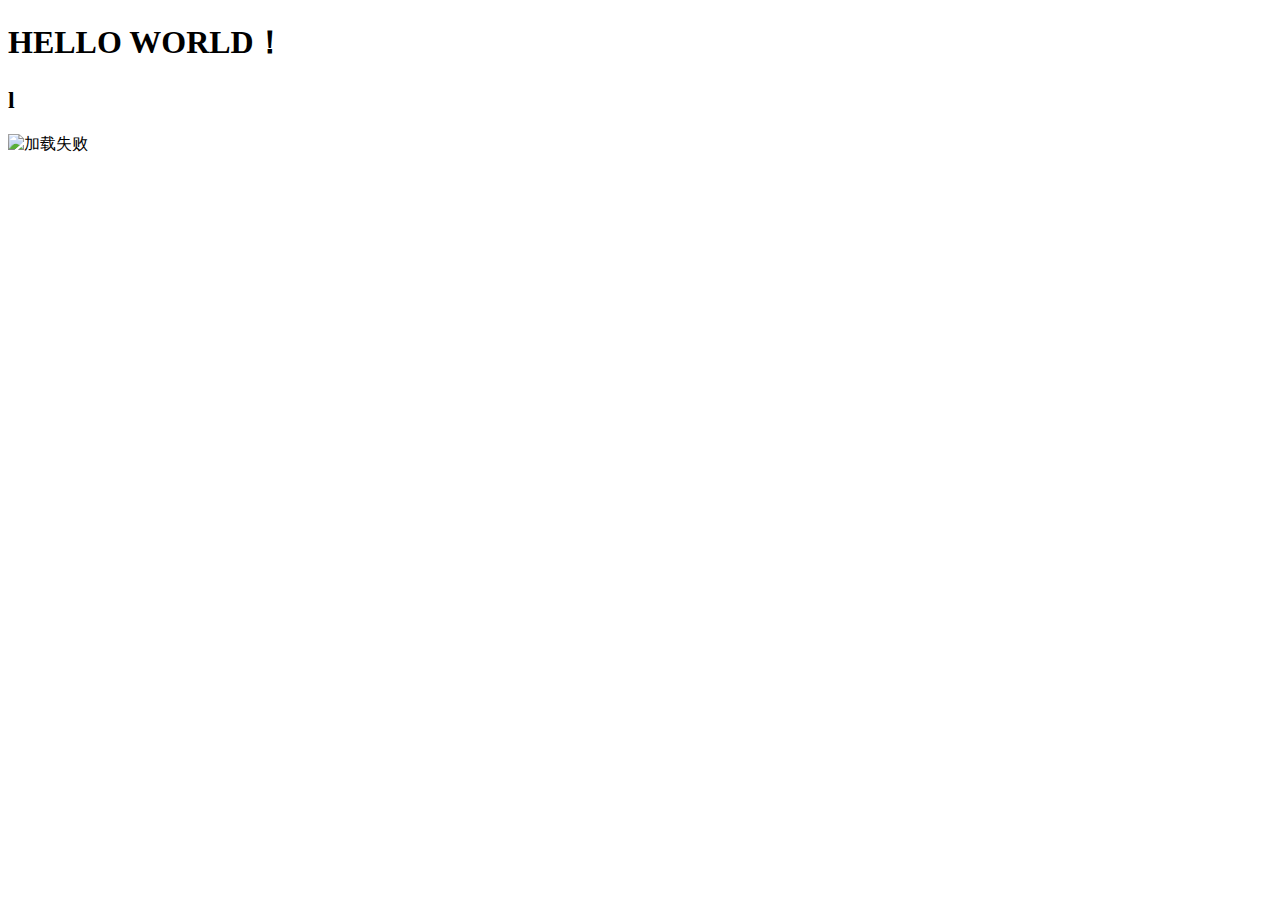
==== index.html @ 3da90b7e "Add files via upload" ====
<!DOCTYPE html>
<html lang="en">
<head>
    <meta charset="UTF-8">
    <meta http-equiv="X-UA-Compatible" content="IE=edge">
    <meta name="viewport" content="width=device-width, initial-scale=1.0">
    <title>Document</title>
</head>
<body><h1>HELLO WORLD！</h1>
    <h2>l</h2>
<picture>
    <source media="(min-width: )" srcset="">
    <img src="微信图片_20210331130654.jpg" alt="加载失败" width="100px">
</picture>
    
</body>
</html>
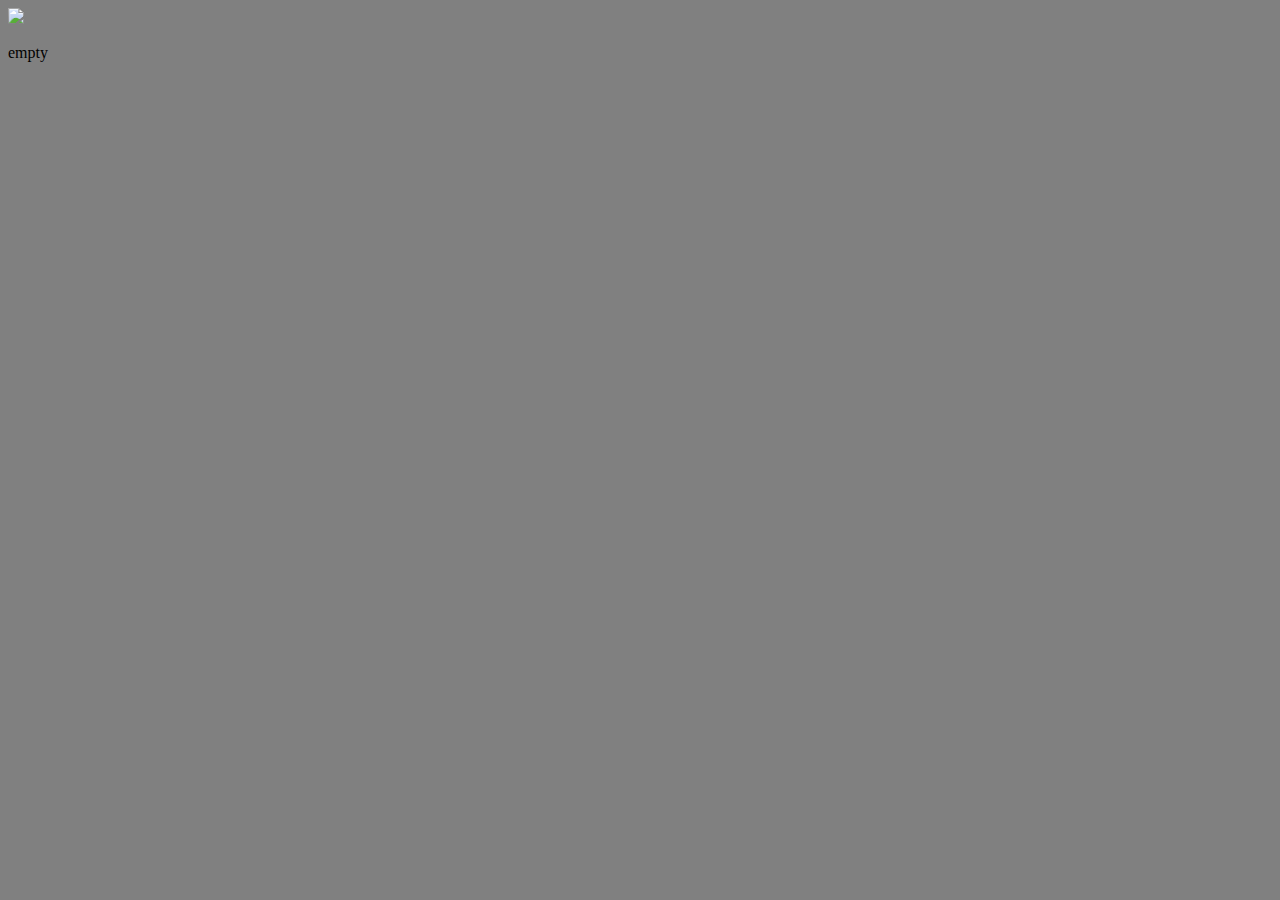
==== commit e2332d0c: "a" ====
--- a/index.html
+++ b/index.html
@@ -1,17 +1,24 @@
-<!DOCTYPE html>
-<html lang="en">
-<head>
-    <meta charset="UTF-8">
-    <meta http-equiv="X-UA-Compatible" content="IE=edge">
-    <meta name="viewport" content="width=device-width, initial-scale=1.0">
-    <title>Document</title>
-</head>
-<body><h1>HELLO WORLD！</h1>
-    <h2>l</h2>
-<picture>
-    <source media="(min-width: )" srcset="">
-    <img src="微信图片_20210331130654.jpg" alt="加载失败" width="100px">
-</picture>
-    
-</body>
+<!DOCTYPE html>
+<html lang="en">
+<head>
+    <link rel="stylesheet" type="text/css" href="sd.css" />
+    <meta charset="UTF-8">
+    <meta http-equiv="X-UA-Compatible" content="IE=edge">
+    <meta name="viewport" content="width=device-width, initial-scale=1.0">
+    <title>welcome</title>
+</head>
+
+
+
+<body bgcolor="grey">
+    <div class="avatar">
+        <!-- Avatar image -->
+        <img class="avatar__image" src="mb4u04.jpg" />
+        <p>empty</p>
+        
+    </div>
+
+
+    
+</body>
 </html>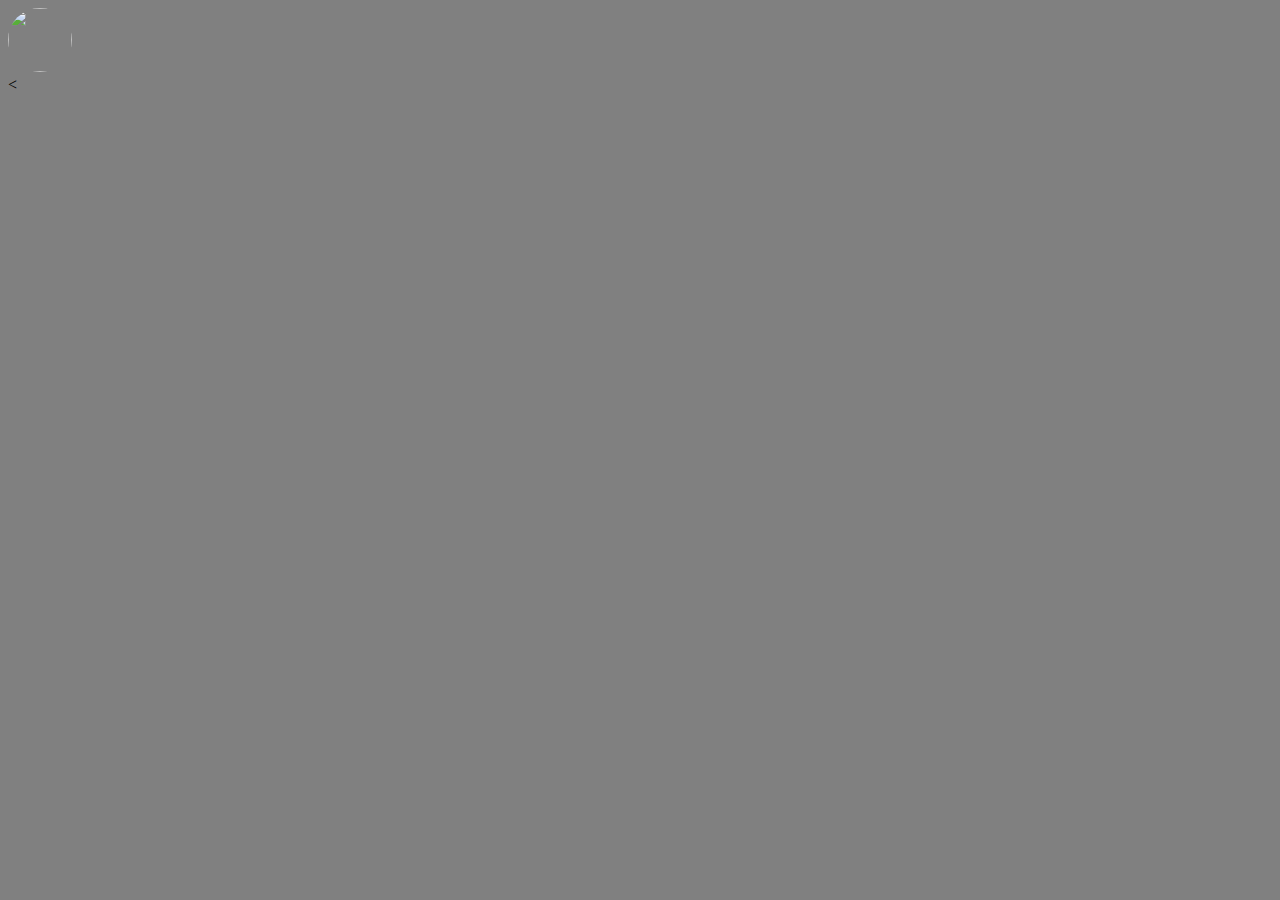
==== commit 2371d82f: "g" ====
--- a/index.html
+++ b/index.html
@@ -14,7 +14,7 @@
     <div class="avatar">
         <!-- Avatar image -->
         <img class="avatar__image" src="mb4u04.jpg" />
-        <p>empty</p>
+        <
         
     </div>
 
--- a/sd.css
+++ b/sd.css
@@ -0,0 +1,48 @@
+.avatar {
+    /* Rounded border */
+    border-radius: 50%;
+    height: 64px;
+    width: 64px;
+}
+
+.avatar__image {
+    /* Rounded border */
+    border-radius: 50%;
+
+    /* Take full size */
+    height: 100%;
+    width: 100%;
+}
+
+
+.container {
+    /* Used to position the input */
+    position: relative;
+
+    /* Center the content */
+    align-items: center;
+    display: flex;
+
+    /* Border */
+    border: 1px solid rgba(0, 0, 0, 0.3);
+}
+
+.container__input {
+    /* Take the full size */
+    height: 100%;
+    left: 0;
+    position: absolute;
+    top: 0;
+    width: 100%;
+
+    /* Make it transparent */
+    opacity: 0;
+}
+
+.container__icon {
+    margin-right: 8px;
+}
+p.font1{
+    color: rgb(234, 198, 18);
+    font-size: large;
+}